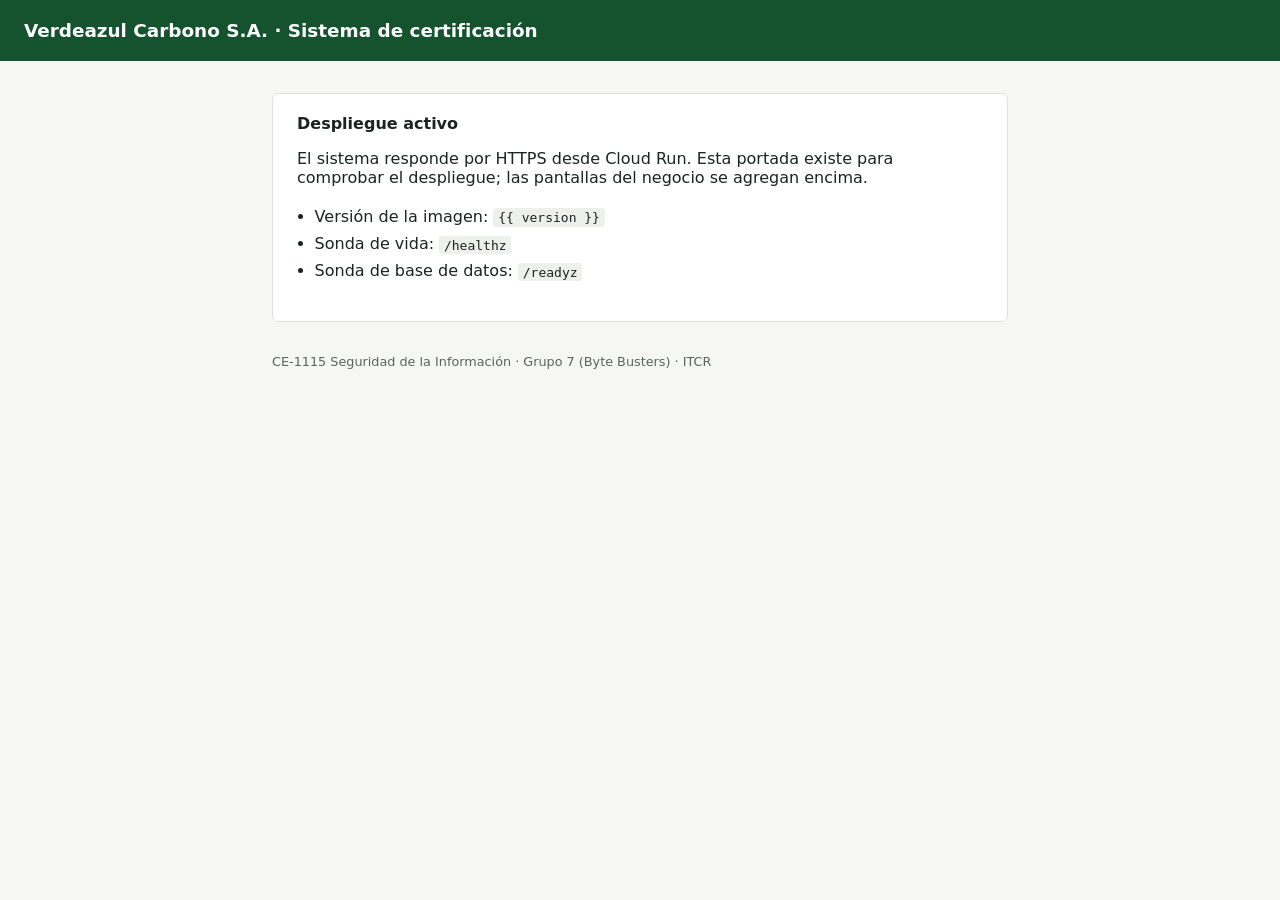
==== app/core/templates/core/index.html @ 851cf197 "Esqueleto del sistema: contenedores, despliegue y CI" ====
<!DOCTYPE html>
<html lang="es">
<head>
  <meta charset="utf-8">
  <meta name="viewport" content="width=device-width, initial-scale=1">
  <title>Verdeazul Carbono S.A. — Certificación</title>
  <style>
    :root { color-scheme: light; }
    body { font-family: system-ui, sans-serif; margin: 0; background: #f6f7f5; color: #1c2321; }
    header { background: #14532d; color: #fff; padding: 1.25rem 1.5rem; }
    header h1 { margin: 0; font-size: 1.15rem; font-weight: 600; }
    main { max-width: 46rem; margin: 2rem auto; padding: 0 1.5rem; }
    .card { background: #fff; border: 1px solid #dfe3dd; border-radius: 6px; padding: 1.25rem 1.5rem; }
    h2 { font-size: 1rem; margin-top: 0; }
    ul { padding-left: 1.1rem; line-height: 1.7; }
    code { background: #eef0ec; padding: 0.1rem 0.3rem; border-radius: 3px; }
    footer { max-width: 46rem; margin: 1rem auto 3rem; padding: 0 1.5rem; color: #5b635e; font-size: 0.8rem; }
  </style>
</head>
<body>
  <header><h1>Verdeazul Carbono S.A. · Sistema de certificación</h1></header>
  <main>
    <div class="card">
      <h2>Despliegue activo</h2>
      <p>El sistema responde por HTTPS desde Cloud Run. Esta portada existe para
         comprobar el despliegue; las pantallas del negocio se agregan encima.</p>
      <ul>
        <li>Versión de la imagen: <code>{{ version }}</code></li>
        <li>Sonda de vida: <code>/healthz</code></li>
        <li>Sonda de base de datos: <code>/readyz</code></li>
      </ul>
    </div>
  </main>
  <footer>CE-1115 Seguridad de la Información · Grupo 7 (Byte Busters) · ITCR</footer>
</body>
</html>
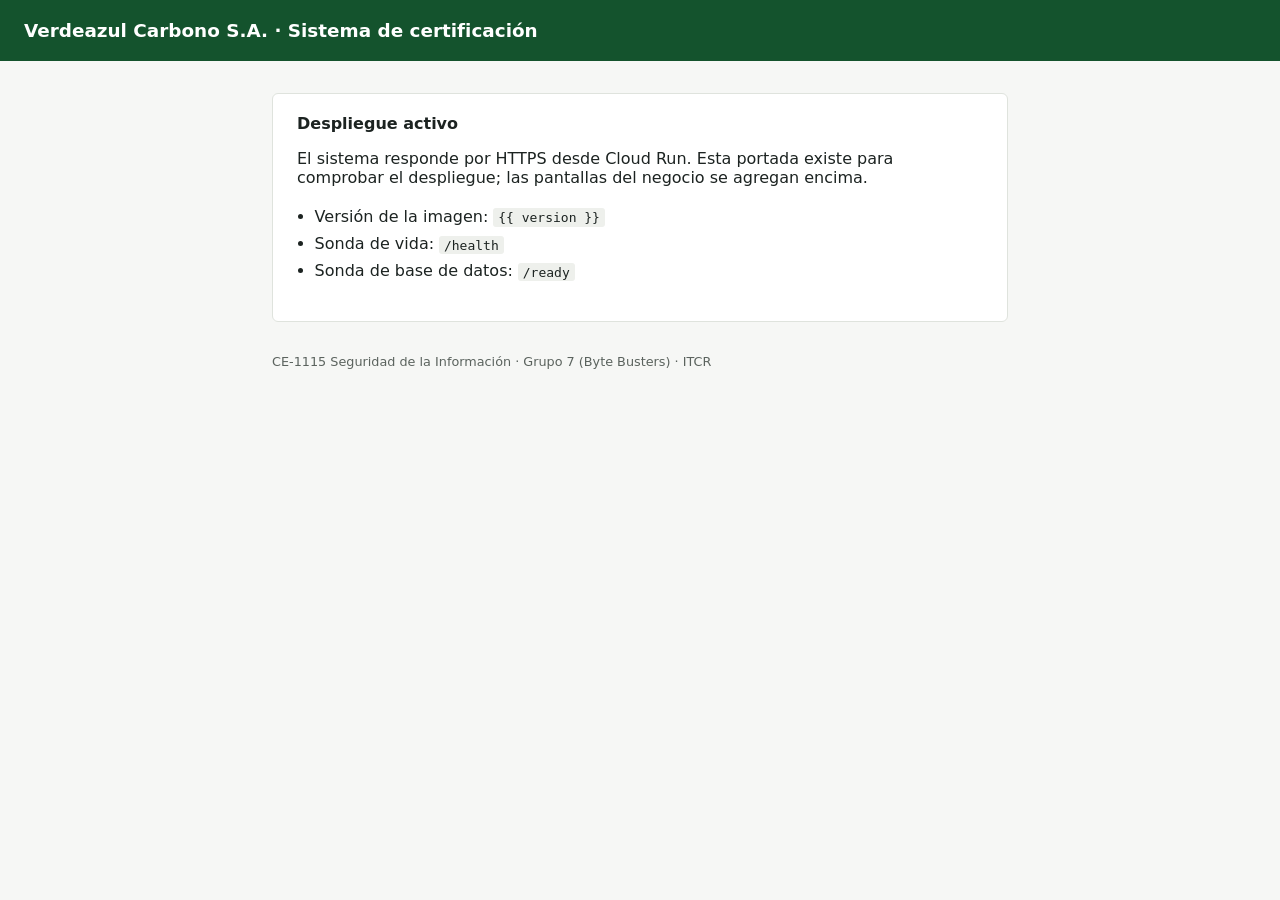
==== commit 544e5fa0: "core: rutas publicas /health y /ready; Cloud Run reserva las terminadas en z. ALLOWED_HOSTS con las " ====
--- a/app/core/templates/core/index.html
+++ b/app/core/templates/core/index.html
@@ -26,8 +26,8 @@
          comprobar el despliegue; las pantallas del negocio se agregan encima.</p>
       <ul>
         <li>Versión de la imagen: <code>{{ version }}</code></li>
-        <li>Sonda de vida: <code>/healthz</code></li>
-        <li>Sonda de base de datos: <code>/readyz</code></li>
+        <li>Sonda de vida: <code>/health</code></li>
+        <li>Sonda de base de datos: <code>/ready</code></li>
       </ul>
     </div>
   </main>
